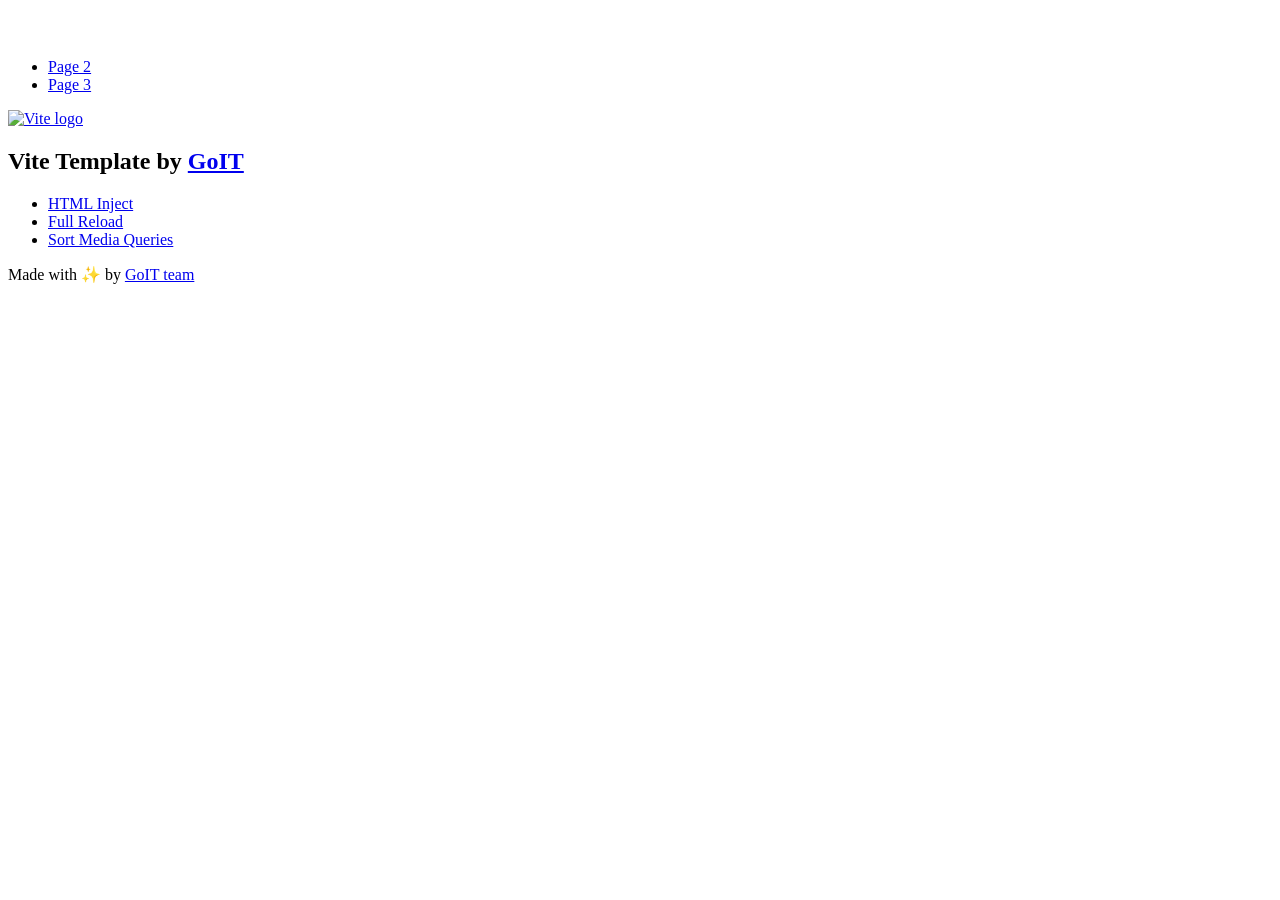
==== index.html @ 673c270d "Deploying to gh-pages from @ zeib01/goit-js-hw-10@399068df85bbe3e3b936735ed96fc05c8d165ebe 🚀" ====
<!DOCTYPE html>
<html lang="en">
  <head>
    <meta charset="UTF-8" />
    <link rel="icon" type="image/svg+xml" href="/goit-js-hw-10/favicon.svg" />
    <meta name="viewport" content="width=device-width, initial-scale=1.0" />
    <title>Vanilla App Template</title>
    <script type="module" crossorigin src="/goit-js-hw-10/index.js"></script>
    <link rel="stylesheet" crossorigin href="/goit-js-hw-10/assets/styles-DvPDDfy5.css">
  </head>
  <body>
    <header class="header">
  <div class="container">
    <nav class="nav">
      <a class="nav-logo" href="./index.html" aria-label="Site logo">
        <svg class="nav-logo-icon" width="100" height="30">
          <use href="/goit-js-hw-10/assets/sprite-E8vg0sBb.svg#logo"></use>
        </svg>
      </a>
      <ul class="nav-list">
        <li class="nav-item">
          <a class="nav-link {=$highlight-act}" href="./page-2.html">Page 2</a>
        </li>
        <li class="nav-item">
          <a class="nav-link {=$highlight-curr}" href="./page-3.html">Page 3</a>
        </li>
      </ul>
    </nav>
  </div>
</header>


    <main>
      <!-- Loads the specified .html file -->
      <section class="vite-promo">
  <div class="container">
    <div class="vite-promo-thumb">
      <a
        class="vite-promo-link"
        href="https://vitejs.dev/"
        target="_blank"
        rel="noopener noreferrer"
        aria-label="Link to Vite official website"
        title="Vite.js  build tool"
      >
        <!-- Path to images as from index.html file -->
        <img
          class="pic"
          src="/goit-js-hw-10/assets/vite-logo-9o_aqrTe.png"
          alt="Vite logo"
          width="640"
          height="640"
        />
      </a>
    </div>
    <h1 class="main-title">
      <span class="main-title-gradient">Vite</span>
      Template by
      <a
        class="main-title-link"
        href="https://github.com/goitacademy/vanilla-app-template"
        target="_blank"
        rel="noopener noreferrer"
      >
        GoIT
      </a>
    </h1>
  </div>
</section>

      <article class="badges">
  <div class="container">
    <ul class="badges-list">
      <li class="badges-item">
        <a
          class="badges-link"
          href="https://www.npmjs.com/package/vite-plugin-html-inject"
          target="_blank"
          rel="noopener noreferrer"
        >
          HTML Inject
        </a>
      </li>
      <li class="badges-item">
        <a
          class="badges-link"
          href="https://www.npmjs.com/package/vite-plugin-full-reload"
          target="_blank"
          rel="noopener noreferrer"
        >
          Full Reload
        </a>
      </li>
      <li class="badges-item">
        <a
          class="badges-link"
          href="https://www.npmjs.com/package/postcss-sort-media-queries"
          target="_blank"
          rel="noopener noreferrer"
        >
          Sort Media Queries
        </a>
      </li>
    </ul>
  </div>
</article>

    </main>

    <footer class="footer">
  <div class="container">
    <p class="footer-desc">
      Made with ✨ by
      <a
        class="footer-link"
        href="https://goit.global/ua/"
        target="_blank"
        rel="noopener noreferrer"
      >
        GoIT team
      </a>
    </p>
  </div>
</footer>


  </body>
</html>
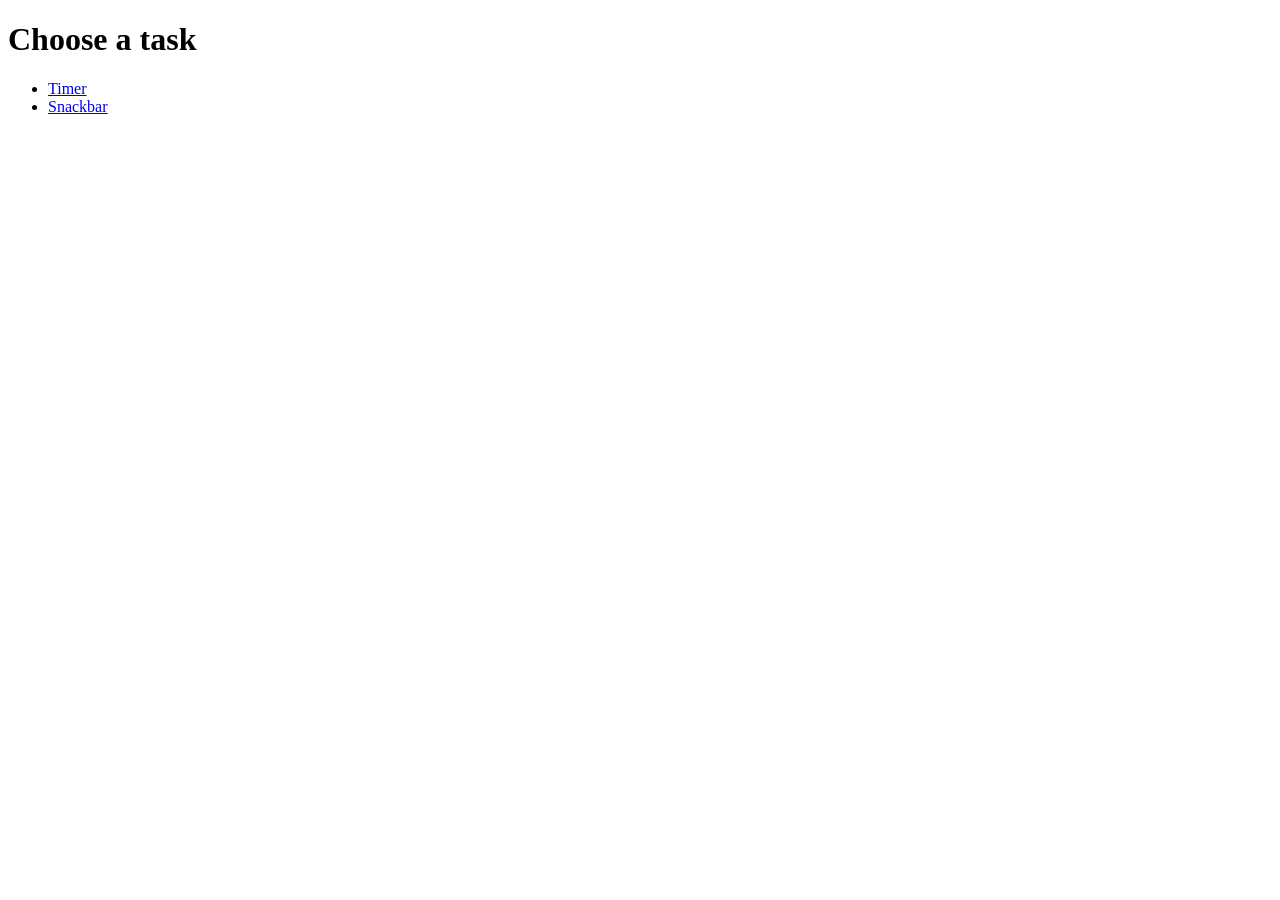
==== commit 16f2671a: "Deploying to gh-pages from @ zeib01/goit-js-hw-10@b0427f16abdcf487fe9b21d4ce673ca22e78d753 🚀" ====
--- a/index.html
+++ b/index.html
@@ -2,127 +2,18 @@
 <html lang="en">
   <head>
     <meta charset="UTF-8" />
-    <link rel="icon" type="image/svg+xml" href="/goit-js-hw-10/favicon.svg" />
+
     <meta name="viewport" content="width=device-width, initial-scale=1.0" />
-    <title>Vanilla App Template</title>
-    <script type="module" crossorigin src="/goit-js-hw-10/index.js"></script>
-    <link rel="stylesheet" crossorigin href="/goit-js-hw-10/assets/styles-DvPDDfy5.css">
+    <title>10 Homework</title>
+    <link rel="stylesheet" crossorigin href="/goit-js-hw-10/assets/styles-v6C0Y62q.css">
   </head>
   <body>
-    <header class="header">
-  <div class="container">
-    <nav class="nav">
-      <a class="nav-logo" href="./index.html" aria-label="Site logo">
-        <svg class="nav-logo-icon" width="100" height="30">
-          <use href="/goit-js-hw-10/assets/sprite-E8vg0sBb.svg#logo"></use>
-        </svg>
-      </a>
-      <ul class="nav-list">
-        <li class="nav-item">
-          <a class="nav-link {=$highlight-act}" href="./page-2.html">Page 2</a>
-        </li>
-        <li class="nav-item">
-          <a class="nav-link {=$highlight-curr}" href="./page-3.html">Page 3</a>
-        </li>
+    <main>
+      <h1>Choose a task</h1>
+      <ul class="list">
+        <li><a class="navigation" href="./1-timer.html">Timer</a></li>
+        <li><a class="navigation" href="./2-snackbar.html">Snackbar</a></li>
       </ul>
-    </nav>
-  </div>
-</header>
-
-
-    <main>
-      <!-- Loads the specified .html file -->
-      <section class="vite-promo">
-  <div class="container">
-    <div class="vite-promo-thumb">
-      <a
-        class="vite-promo-link"
-        href="https://vitejs.dev/"
-        target="_blank"
-        rel="noopener noreferrer"
-        aria-label="Link to Vite official website"
-        title="Vite.js  build tool"
-      >
-        <!-- Path to images as from index.html file -->
-        <img
-          class="pic"
-          src="/goit-js-hw-10/assets/vite-logo-9o_aqrTe.png"
-          alt="Vite logo"
-          width="640"
-          height="640"
-        />
-      </a>
-    </div>
-    <h1 class="main-title">
-      <span class="main-title-gradient">Vite</span>
-      Template by
-      <a
-        class="main-title-link"
-        href="https://github.com/goitacademy/vanilla-app-template"
-        target="_blank"
-        rel="noopener noreferrer"
-      >
-        GoIT
-      </a>
-    </h1>
-  </div>
-</section>
-
-      <article class="badges">
-  <div class="container">
-    <ul class="badges-list">
-      <li class="badges-item">
-        <a
-          class="badges-link"
-          href="https://www.npmjs.com/package/vite-plugin-html-inject"
-          target="_blank"
-          rel="noopener noreferrer"
-        >
-          HTML Inject
-        </a>
-      </li>
-      <li class="badges-item">
-        <a
-          class="badges-link"
-          href="https://www.npmjs.com/package/vite-plugin-full-reload"
-          target="_blank"
-          rel="noopener noreferrer"
-        >
-          Full Reload
-        </a>
-      </li>
-      <li class="badges-item">
-        <a
-          class="badges-link"
-          href="https://www.npmjs.com/package/postcss-sort-media-queries"
-          target="_blank"
-          rel="noopener noreferrer"
-        >
-          Sort Media Queries
-        </a>
-      </li>
-    </ul>
-  </div>
-</article>
-
     </main>
-
-    <footer class="footer">
-  <div class="container">
-    <p class="footer-desc">
-      Made with ✨ by
-      <a
-        class="footer-link"
-        href="https://goit.global/ua/"
-        target="_blank"
-        rel="noopener noreferrer"
-      >
-        GoIT team
-      </a>
-    </p>
-  </div>
-</footer>
-
-
   </body>
 </html>
